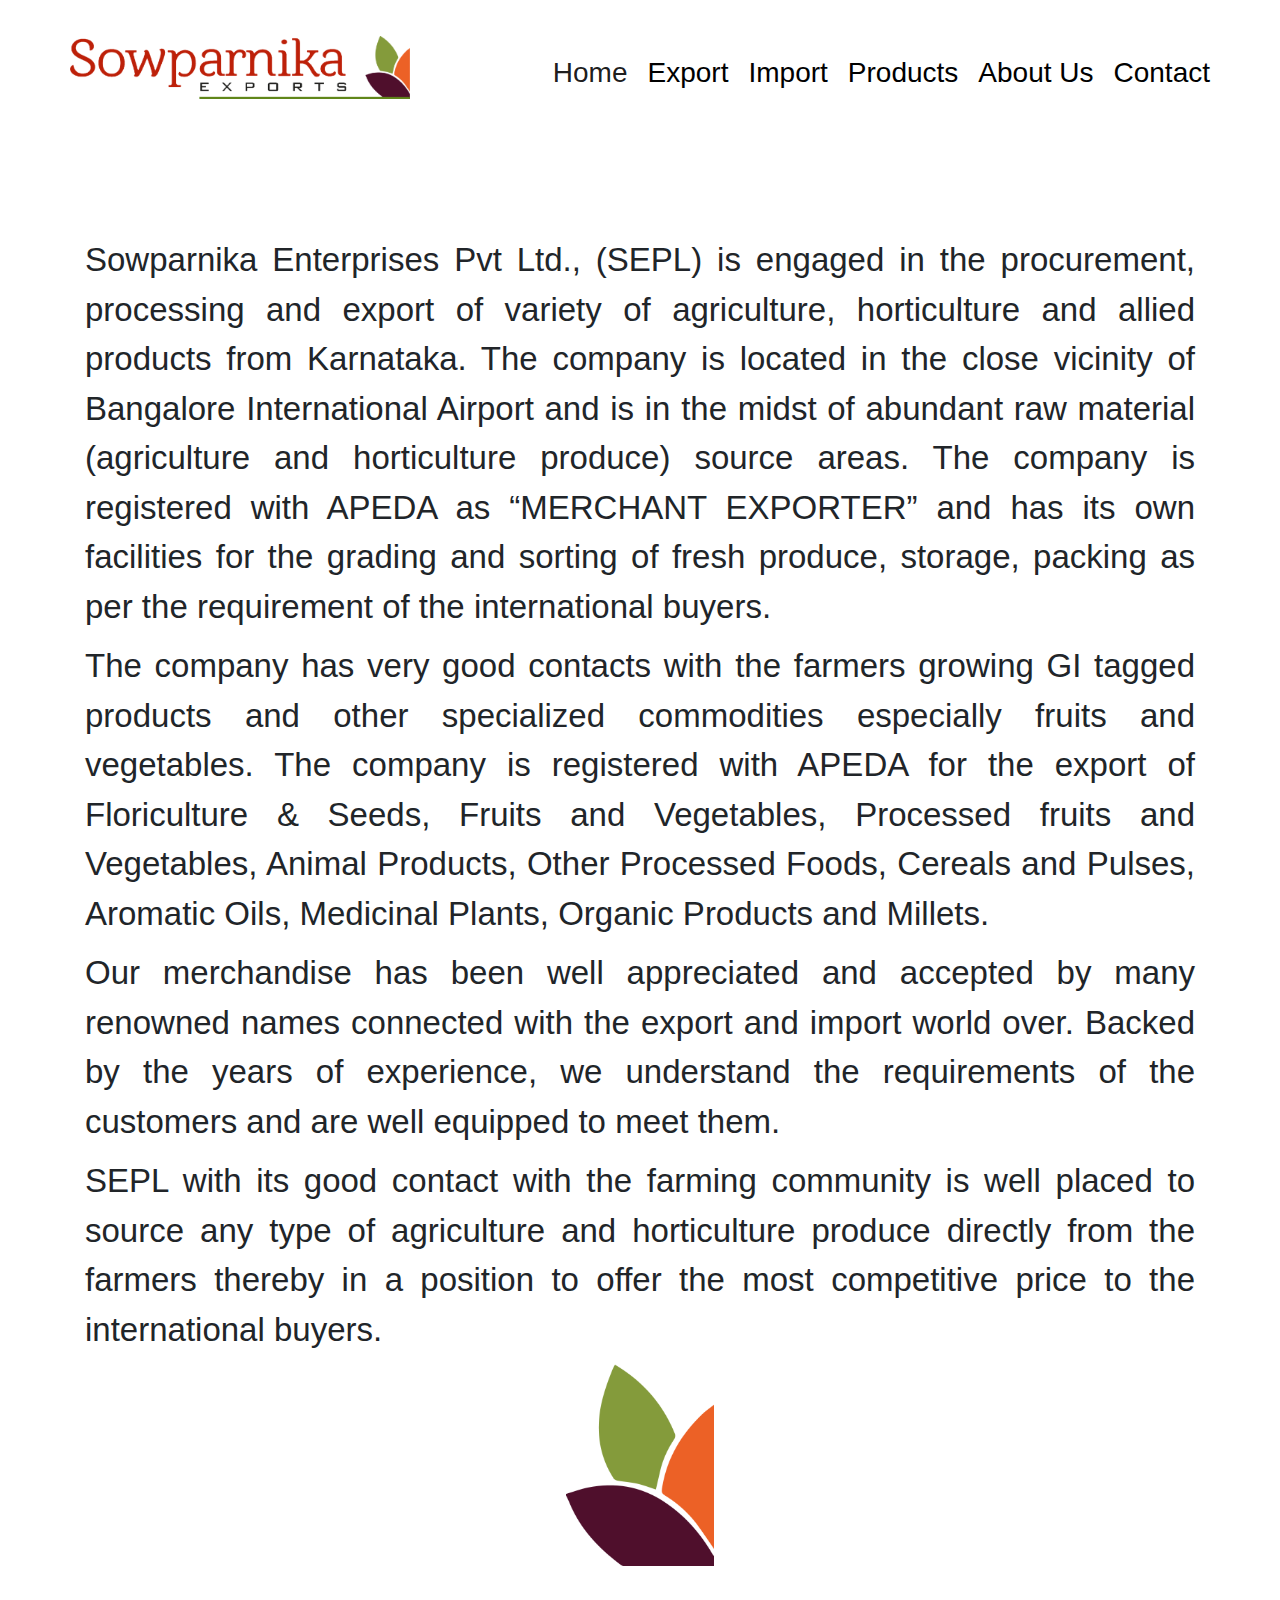
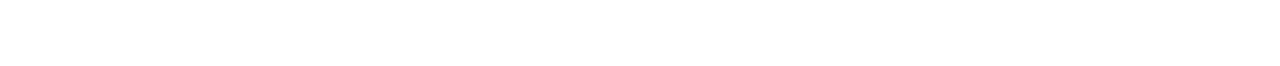
==== about.html @ 242cf616 "mv" ====
<!doctype html>
<html lang="en">

<head>
    <title>Sowparnika Exports & Imports</title>
    <!-- Required meta tags -->
    <meta http-equiv="Last-Modified" content="Thu, 13 Jun 2019 00:10 GMT">
    <meta charset="utf-8">
    <meta name="viewport" content="width=device-width, initial-scale=1, shrink-to-fit=no">

    <!-- Bootstrap CSS -->
    <link rel="stylesheet" href="https://stackpath.bootstrapcdn.com/bootstrap/4.3.1/css/bootstrap.min.css"
        integrity="sha384-ggOyR0iXCbMQv3Xipma34MD+dH/1fQ784/j6cY/iJTQUOhcWr7x9JvoRxT2MZw1T" crossorigin="anonymous">
    <link rel="stylesheet" href="https://cdnjs.cloudflare.com/ajax/libs/font-awesome/5.8.2/css/all.min.css">
    <link rel="stylesheet" href="css/style.css">
    <link rel="stylesheet" href="css/responsive.css">
    <link rel="stylesheet" href="css/about.css">
</head>

<body>
    <!-- Landing Page Start -->
    <!-- Navigation Bar Start -->
    <nav class="navbar navbar-expand-md navbar-light bg-light  ">
        <a class="navbar-brand" href="index.html"><img src="img/mainlogo.png" alt=""></a>
        <button class="navbar-toggler d-lg-none ml-auto" type="button" data-toggle="collapse"
            data-target="#collapsibleNavId" aria-controls="collapsibleNavId" aria-expanded="false"
            aria-label="Toggle navigation">
            <span class="navbar-toggler-icon"></span>
        </button>
        <div class="collapse navbar-collapse" id="collapsibleNavId">
            <div class="container navigation">
                <ul class="navbar-nav ml-auto">
                    <li class="nav-item active">
                        <a class="nav-link" href="index.html">Home<span class="sr-only">(current)</span></a>
                    </li>
                    <li class="nav-item">
                        <a class="nav-link" href="index.html#export">Export</a>
                    </li>
                    <li class="nav-item">
                        <a class="nav-link" href="index.html#import">Import</a>
                    </li>
                    <li class="nav-item">
                        <a class="nav-link" href="products.html">Products</a>
                    </li>
                    <li class="nav-item">
                        <a class="nav-link" href="about.html">About Us</a>
                    </li>
                    <li class="nav-item">
                        <a class="nav-link" href="contact.html">Contact</a>
                    </li>
                </ul>
            </div>
        </div>
    </nav>
    <main>
        <div class="container">
            <p class="lead">Sowparnika Enterprises Pvt Ltd., (SEPL) is engaged in the procurement, processing and export
                of variety of agriculture, horticulture and allied products from Karnataka. The company is located in
                the close vicinity of Bangalore International Airport and is in the midst of abundant raw material
                (agriculture and horticulture produce) source areas. The company is registered with APEDA as “MERCHANT
                EXPORTER” and has its own facilities for the grading and sorting of fresh produce, storage, packing as
                per the requirement of the international buyers.</p>
                <p class="lead">The company has very good contacts with the farmers growing GI tagged products and other
                    specialized commodities especially fruits and vegetables. The company is registered with APEDA for
                    the export of Floriculture & Seeds, Fruits and Vegetables, Processed fruits and Vegetables, Animal
                    Products, Other Processed Foods, Cereals and Pulses, Aromatic Oils, Medicinal Plants, Organic
                    Products and Millets.</p>
            <p class="lead">Our merchandise has been well appreciated and accepted by many renowned names connected with
                the export and import world over. Backed by the years of experience, we understand the requirements of
                the customers and are well equipped to meet them.</p>
            <p class="lead">SEPL with its good contact with the farming community is well placed to source any type of
                agriculture and horticulture produce directly from the farmers thereby in a position to offer the most
                competitive price to the international buyers.</p>
        </div>
        <img class="text-center" src="img/logoonly@2x.png" alt="">
        <!-- Footer Start -->
        <!-- <section id="contact" class="section_footer text-center">
            <h2 class="heading-h2">Contact Info</h2>
            <p class="address">#3378 Souparnika Impex, Bangalore</p>
            <p class="email" type="email">info@souparnikaimpex.in</p>
            <p class="banking">Our Banking Partner</p>
            <img class="bank-logo" src="img/idbilolo.png" alt="">
            <p class="follow">FOLLOW</p>
            <img class="follow-icons" src="img/smlinks.png" alt="">
            <p class="copy">Copyright &copy; 2019 Souparnika IMPEX Pvt Ltd. - All Rights Reserved. <br>
                Website Designed And Developed by iDev Research labs</p>
        </section> -->

        <!-- Footer End -->
    </main>
    <!-- Navigation Bar End -->
    <!-- Optional JavaScript -->
    <!-- jQuery first, then Popper.js, then Bootstrap JS -->
    <script src="https://code.jquery.com/jquery-3.3.1.slim.min.js"
        integrity="sha384-q8i/X+965DzO0rT7abK41JStQIAqVgRVzpbzo5smXKp4YfRvH+8abtTE1Pi6jizo" crossorigin="anonymous">
    </script>
    <script src="https://cdnjs.cloudflare.com/ajax/libs/popper.js/1.14.7/umd/popper.min.js"
        integrity="sha384-UO2eT0CpHqdSJQ6hJty5KVphtPhzWj9WO1clHTMGa3JDZwrnQq4sF86dIHNDz0W1" crossorigin="anonymous">
    </script>
    <script src="https://stackpath.bootstrapcdn.com/bootstrap/4.3.1/js/bootstrap.min.js"
        integrity="sha384-JjSmVgyd0p3pXB1rRibZUAYoIIy6OrQ6VrjIEaFf/nJGzIxFDsf4x0xIM+B07jRM" crossorigin="anonymous">
    </script>
</body>

</html>
---- css/style.css ----
@font-face {
    font-family: 'humans';
    src: url("../font/tt0290m.ttf");
}
@import url('https://fonts.googleapis.com/css?family=Roboto:400,500,700&display=swap');
*{
    scroll-behavior: smooth;
}
html, body{
    font-size: 62.5%;
    scroll-behavior: smooth;
}
.row{
    margin-left: 0!important;
    margin-right: 0!important;
}
.col-{
    padding: 0!important;
}
.clear:before,
.clear:after {
    content: "\0020";
    display: block;
    height: 0;
    overflow: hidden;
}



/* Navigation Bar */
.navbar {
    padding: 0;
    height: 15vh;
    background: #fff!important;
}
.navbar-fixed-top {
    top: -70px;
    position: relative;
}
.navbar .navbar-brand{
    padding: 0;
    margin-left: 13.7rem;
}

.navbar .navigation{
    display: inherit!important;
    font-size: 2.8rem;
    height: 100%;
    
}
.navbar-toggler {
    font-size: 3rem;
}

.navbar-expand-md .navbar-nav {
    align-self: flex-start;
}

.navbar .navigation li:not(:last-child) {
    margin-right: 5rem;
}
.navbar-expand-md .navbar-nav .nav-item {
   color: black !important;
   display: initial;
    padding-top: 5rem;
    padding-bottom: 1rem;
   font-weight: 600;
   height: initial;
}
.navbar-expand-md .navbar-nav .nav-item:hover {
   background-color: #E46F3F;
}
.navbar-expand-md .navbar-nav .nav-item:hover .nav-link {
   background-color: #fff;
}
.navbar-expand-md .navbar-nav .nav-link {
   color: black;
}

/* Landing Page */

.section_landing {
    width: 100%;
    height: 85vh;
    background-image: url(../img/slide1.png);
}

/* strips */

.strips {
    width: 100%;
    height: 4.6rem;
    margin: -4.6rem 0 0;
    cursor: pointer;
}
.strips .traders p:hover {
    position: absolute;
    top: 50%;
    left: 50%;
    transform: translate(-50%, -50%) scale(1.3);
}
 .strips .dist p:hover {
    position: absolute;
    top: 50%;
    left: 50%;
    transform: translate(-50%, -50%) scale(1.3);
}

.strips .import p:hover {
    position: absolute;
    top: 50%;
    left: 50%;
    transform: translate(-50%, -50%) scale(1.3);
}
.strips .export p:hover {
    position: absolute;
    top: 50%;
    left: 50%;
    transform: translate(-50%, -50%) scale(1.3);
}
.strips_content {
    width: 25%;
    height: 100%;
    display: inline-block;
    background-color: #D01830;
    padding: 0;
    margin: 0;
    float: left;
    text-transform: uppercase;
    color: #fff;
    font-size: 1.9rem;
    font-family: 'Roboto', sans-serif;
    font-weight: 700;
    line-height: 2.5rem;
    letter-spacing: .6rem;
    position: relative;
}
.strips .strips_content p {
    position: absolute;
    top: 50%;
    left: 50%;
    transform: translate(-50%, -50%);
    transition: transform .2s;
}
.strips .color-1 {
    background-color: #EC6126;
}
.strips .color-2 {
    background-color: #849B3B;
}
.strips .color-3 {
    background-color: #4F0F2C;
}
/* about us */

.section_about, .section_exports, .section_primary-exports, .section_country-export, .section_imports {
    width: 152.6rem;
    height: auto;
    padding: 10rem 0 0;
    margin: 0 auto;
}
.section_about .text, .section_exports .text, .section_imports .text {
    font-size: 4rem;
    text-align: justify;
}
.section_about .text, .section_exports .text:last-child {
    margin-top: 4rem;
}

/* Export */
.section_exports .heading-h2, .section_primary-exports .heading-h2, .section_country-export .heading-h2, .section_imports .heading-h2{
    font-size: 7.2rem;
    font-family: humans;
    font-weight: 700;
}
.section_exports .margin-exports, .margin-imports {
    margin-top: 7.2rem;
}
/* Primary Exports */

.section_primary-exports .margin, .section_country-export .margin {  
    margin: 0 auto;
    margin-top: 13.6rem;
    padding: 0;
}
.section_primary-exports .margin .row {  
    margin-left: 0;
    margin-right: 0;
}
.section_primary-exports .content {
    padding: 0;
}
.section_primary-exports .content p {

    font-size: 4rem;
    padding-right: 0;
    padding-left: 10%;
    text-align: justify;
    position: relative;
    top: 50%;
    transform: translateY(-50%);
}
.section_primary-exports .content .pad {
    padding-left: 0;
    padding-right: 10%;
}

.section_primary-exports .row .img {
    width: 25%;
    display: inline-block;
    float: left;
    padding: 3px;
}
.section_primary-exports .row .img img{
    width: 100%;
}
.section_primary-exports .order-lg-1 .img {
    float: right; 
}
/* Country Export */
.section_country-export .margin .row{
    justify-content: space-between;
}

.section_country-export .flag {
    width: 34.3rem;
    height: 27rem;
    display: inline-block;
    position: relative;
}
/* .section_country-export .flag:not(:last-child) {
    margin-right: 3.5rem;
} */
.section_country-export .flag .flag-heading {
    width           : 34.3rem;
    height          : 6.3rem;
    background-color: #613123;
    display         : inline-block;
    position        : absolute;
    top             : 0;
}
.section_country-export .flag .flag-image {
    width: 34.3rem;
    height: 18.7rem;
    background-color: #D1D1D1;
    display: inline-block;
    position: absolute;
    bottom: 0;
}
/* Testimonial */
.section_testimonial {
    width: 100%;
    height: 55.5rem;
    background-color: #FF6337;
    margin: 10rem 0 0;
    position: relative;

}
.section_testimonial .container-custom {
    width: 152.6rem;
    height: 37.6rem;
    position: absolute;
    top: 50%;
    left: 50%;
    transform: translate(-50%, -50%);
}
.section_testimonial .container-custom .row {
    justify-content: center;
}
.section_testimonial .contents {
    width: 24.5rem;
    height: 37.6rem;
    position: initial;
}
.section_testimonial .container-custom .row .contents .image {
    width: 18rem;
    height: 18rem;
    border-radius: 50%;
    background-color: #707070; 
    margin: 0 auto;
}

.section_testimonial .container-custom .row .contents .text .heading{
    font-size: 3.4rem;
    font-weight: 900;
    color: #fff;
}
.section_testimonial .container-custom .row .contents .text .location{
    font-size: 1.5rem;
    font-weight: 400;
    color: #fff;
}
.section_testimonial .container-custom .row .contents .text .test{
    font-size: 1.7rem;
    font-weight: 400;
    color: #fff;
}
/* Footer */
.section_footer{
    width: 100%;
    height: 85rem;
    position: relative;
    background-color: #E1DEDE;
}
.section_footer .heading-h2{
    font-size: 7rem;
    font-weight: 300;
    padding: 0;
    margin: 0;
    padding-top: 3.5rem;
    text-transform: uppercase;
}
.section_footer .address{
    font-size: 2.8rem;
    font-weight: 300;
    padding: 0;
    margin: 0;
    padding-top: 1rem;
}
.section_footer .email{
    font-size: 2.8rem;
    font-weight: 300;
    padding: 0;
    margin: 0;
    padding-top: 1rem;
    color: #FF6337;
}
.section_footer .banking{
    font-size: 4.5rem;
    font-weight: 300;
    padding: 0;
    margin: 0;
    padding-top: 6.4rem;
}
.section_footer .bank-logo{
    width: 35rem;
    height: 6rem;
}
.section_footer .follow{
    padding: 0;
    margin: 0;
    padding-top: 13.5rem;
    font-size: 4.5rem;
    font-weight: 300;
}
.section_footer .follow-icons{
    padding: 0;
    margin: 0;
    padding-top: 1rem;
}
.section_footer .copy{
    padding: 0;
    margin: 0;
    position: absolute;
    bottom: 0;
    left:50%;
    transform: translate(-50%, 0);
    font-size: 1.9rem;
}

/* Button Scroll */
.btnscroll {
    position: absolute;
    bottom: 2%;
    right: 2%;
    position: fixed;
    font-size: 1.4rem;
    font-weight: 500;
    border-radius: 6%;
    height: 6rem;
    width: 6rem;
    z-index: 1000;
    display: none;
}
---- css/responsive.css ----
@media (max-width: 1370px) {
    .navbar{
        height: 15vh;
    }
    .navbar .navbar-brand {
        width: 34rem;
        margin-left: 7rem;
    }
    .navbar .container {
        padding-right: 7rem;
    }

    .navbar .navbar-brand img {
        width: 100%;
    }
    .navbar .navigation li:not(:last-child) {
        margin-right: 2rem;
    }
    .navbar-expand-md .navbar-nav .nav-link {
        padding: 0;
        font-weight: 400;
    }
    .navbar-expand-md .navbar-nav .nav-item {
        padding-top: 1.7rem;
        padding-bottom: 0.6rem;
    }

    .section_landing {
        background-size: cover;
        height: 85vh;
        ;
    }

    .section_about,
    .section_exports,
    .section_primary-exports,
    .section_country-export,
    .section_imports {
        width: 110.6rem;
        padding: 4rem 0 0;
    }
    .section_about .text,
    .section_exports .text:last-child {
        margin-top: 2rem;
        font-size: 2.7rem;
    }
    .section_exports .heading-h2,
    .section_primary-exports .heading-h2,
    .section_country-export .heading-h2,
    .section_imports .heading-h2 {
        font-size: 5.2rem;
    }
    .section_exports .margin-exports,
    .margin-imports {
        margin-top: 2rem;
    }
    .section_exports .margin-exports,
    .margin-imports {
        margin-top: 2.7rem;

    }
    .section_about .text,
    .section_exports .text,
    .section_imports .text {
        font-size: 2.7rem;
        text-align: justify;
    }
    .section_primary-exports .row .img {
        width: 25%;
    }
    .section_primary-exports .content p {
        font-size: 2.7rem;
    }
    .section_primary-exports .margin,
    .section_country-export .margin {
        margin-top: 5rem;
    }

    .section_country-export .flag {
        width: 25rem;
        height: 20rem;
    }
    .section_country-export .flag .flag-heading {
        width: 100%;
        height: 3.5rem;
    }
    .section_country-export .flag .flag-image {
        width: 100%;
        height: 15rem;
    }
    .section_testimonial {
        height: 35rem;      
    }
    .section_testimonial .container-custom{
        width: 80%;
        height: auto;
    }
    .section_testimonial .contents {
        width: 20rem;
        height: 24rem;
        position: initial;
    }
    .section_testimonial .container-custom .row .contents .image {
        width: 10rem;
        height: 10rem;
    }
    .section_testimonial .container-custom .row .contents .text .heading {
        font-size: 3rem;
        margin-bottom: 0;
    }
    .section_testimonial .container-custom .row .contents .text .test {
        font-size: 1.4rem;
    }
    .section_footer{
        height: 60rem;
    }
    .section_footer .heading-h2 {
        font-size: 5rem;
        padding-top: 2rem;
    }
    .section_footer .address, .section_footer .email {
        font-size: 2rem;
        padding-top: 0.5rem;
    }
    .section_footer .banking {
        font-size: 3.5rem;
        padding-top: 2.5rem;
    }
    .section_footer .bank-logo {
        width: 24rem;
        height: auto;
        padding-top: 2rem;
    }
    .section_footer .follow {
        padding-top: 5.5rem;
        font-size: 3.5rem;
    }
    .section_footer .follow-icons {
        width: 28rem;
    }
}

 @media (max-width:768px){
    /* body{
        display: none;
        visibility: hidden;
    } */

    .navbar {
        height: inherit;
        background-color: #f8f9fa !important;
    }
    .navbar .navbar-brand {
        margin: 0;
        margin-left: 1rem;
        width: 23rem;
        outline: none;
    }
    .navbar .navigation {
        padding: 0;
    }
    .navbar .navigation li:last-child {
        margin-right: 2rem;
    }
    .navbar .navbar-nav li {
        margin-left: auto!important;
    }
    .section_landing {
        height: 17.6rem;
    }
    .strips_content {
        width: 50%;
        height: 50%;
        font-size: 1rem;
    }
    .section_about,
    .section_exports,
    .section_primary-exports,
    .section_country-export,
    .section_imports {
        width: 100%;
        padding: 3rem 0 0;
    }

    .section_about .text,
    .section_exports .text,
    .section_imports .text {
        font-size: 2rem;
        text-align: justify;
        padding: 0px 3rem;
    }
    .section_exports, .section_imports{
        display: none;
    }

    .section_exports .heading-h2,
    .section_primary-exports .heading-h2,
    .section_country-export .heading-h2,
    .section_imports .heading-h2 {
        font-size: 3rem;
    }
    .section_primary-exports .margin,
    .section_country-export .margin {
        margin-top: 2rem;
        padding: 0 3rem;
    }
    .section_primary-exports .content {
    }
    .section_primary-exports .row .img {
        width: 25%;
      
    }
    .section_primary-exports .content p {
        font-size: 2rem;
        text-align: justify;
        padding: 0;
    }
    .section_primary-exports .content .pad {
        padding: 0;
    }

    .section_country-export .flag {
        width: 16rem;
        height: 14rem;
            margin-bottom: 3rem;
    }
    .section_country-export .flag .flag-heading {
        width: 100%;
        height: 2.5rem;
    }
    .section_country-export .flag .flag-image {
        width: 100%;
        height: 10rem;
    }
    .section_testimonial {
        height: 71rem;
    }
    .section_testimonial .container-custom {
        height: 100%;
    }
    .section_testimonial .container-custom .row {
    
        height: 100%;
    }
    .section_testimonial .contents {
        margin: 0 auto;
        height: 16rem;
        margin-top: 2rem;
    }
    .section_testimonial .contents:last-child {
        margin-bottom: 2rem;
    }
    .section_testimonial .container-custom .row .contents .image {
        width: 7rem;
        height: 7rem;
    }
    .section_testimonial .container-custom .row .contents .text .heading {
        font-size: 2rem;
        margin-bottom: 0;
    }
    .section_testimonial .container-custom .row .contents .text .location {
        font-size: 1.3rem;
    }
    .section_testimonial .container-custom .row .contents .text .test {
        font-size: 1.1rem;
    }
      .section_footer{
          height: 34rem;
      }
    .section_footer .heading-h2 {
        font-size: 3.5rem;
        padding-top: 1.5rem;
    }
    .section_footer .address,
    .section_footer .email {
        font-size: 1.5rem;
    }
    .section_footer .banking {
        font-size: 2.5rem;
        padding-top: 0.5rem;
    }
    .section_footer .bank-logo {
        width: 20rem;
        padding-top: 1rem;
    }
    .section_footer .follow {
        padding-top: 0.5rem;
        font-size: 2.5rem;
    }
    .section_footer .follow-icons {
        width: 15rem;
    }
    .section_footer .copy {
        font-size: 1rem;
        width: 100%;
    }
} 

@media (max-width:380px) {
    .section_primary-exports .row .img {
        width: 25%
    }
    .section_primary-exports .content {
        margin-bottom: 2rem;
    }
    .section_country-export .flag {
        width: 15rem;
    }
}
@media (max-width:360px) {
    .section_primary-exports .row .img {
        width: 25%;
    }
    .section_primary-exports .content {
        margin-bottom: 2rem;
    }
    .section_country-export .flag {
        width: 12rem;
        height: 12rem;
    }
    .section_country-export .flag .flag-image {
        height: 8rem;
    }
    .section_testimonial {
        margin: 2rem 0 0;
    }
    .section_testimonial .contents {
        margin-top: 4.5rem;
    }
}
@media (max-width:450px) {
    .section_primary-exports .row .img {
        width: 25%;
    }
    .section_testimonial {
        margin: 4rem 0 0;
    }
}
---- css/about.css ----
main {
    text-align: center;
}
main .container {
    margin-top: 10rem;
}
.lead {
    font-size: 3.3rem;
    text-align: justify;
}
main img {
    margin: 0 0 10rem ;
}
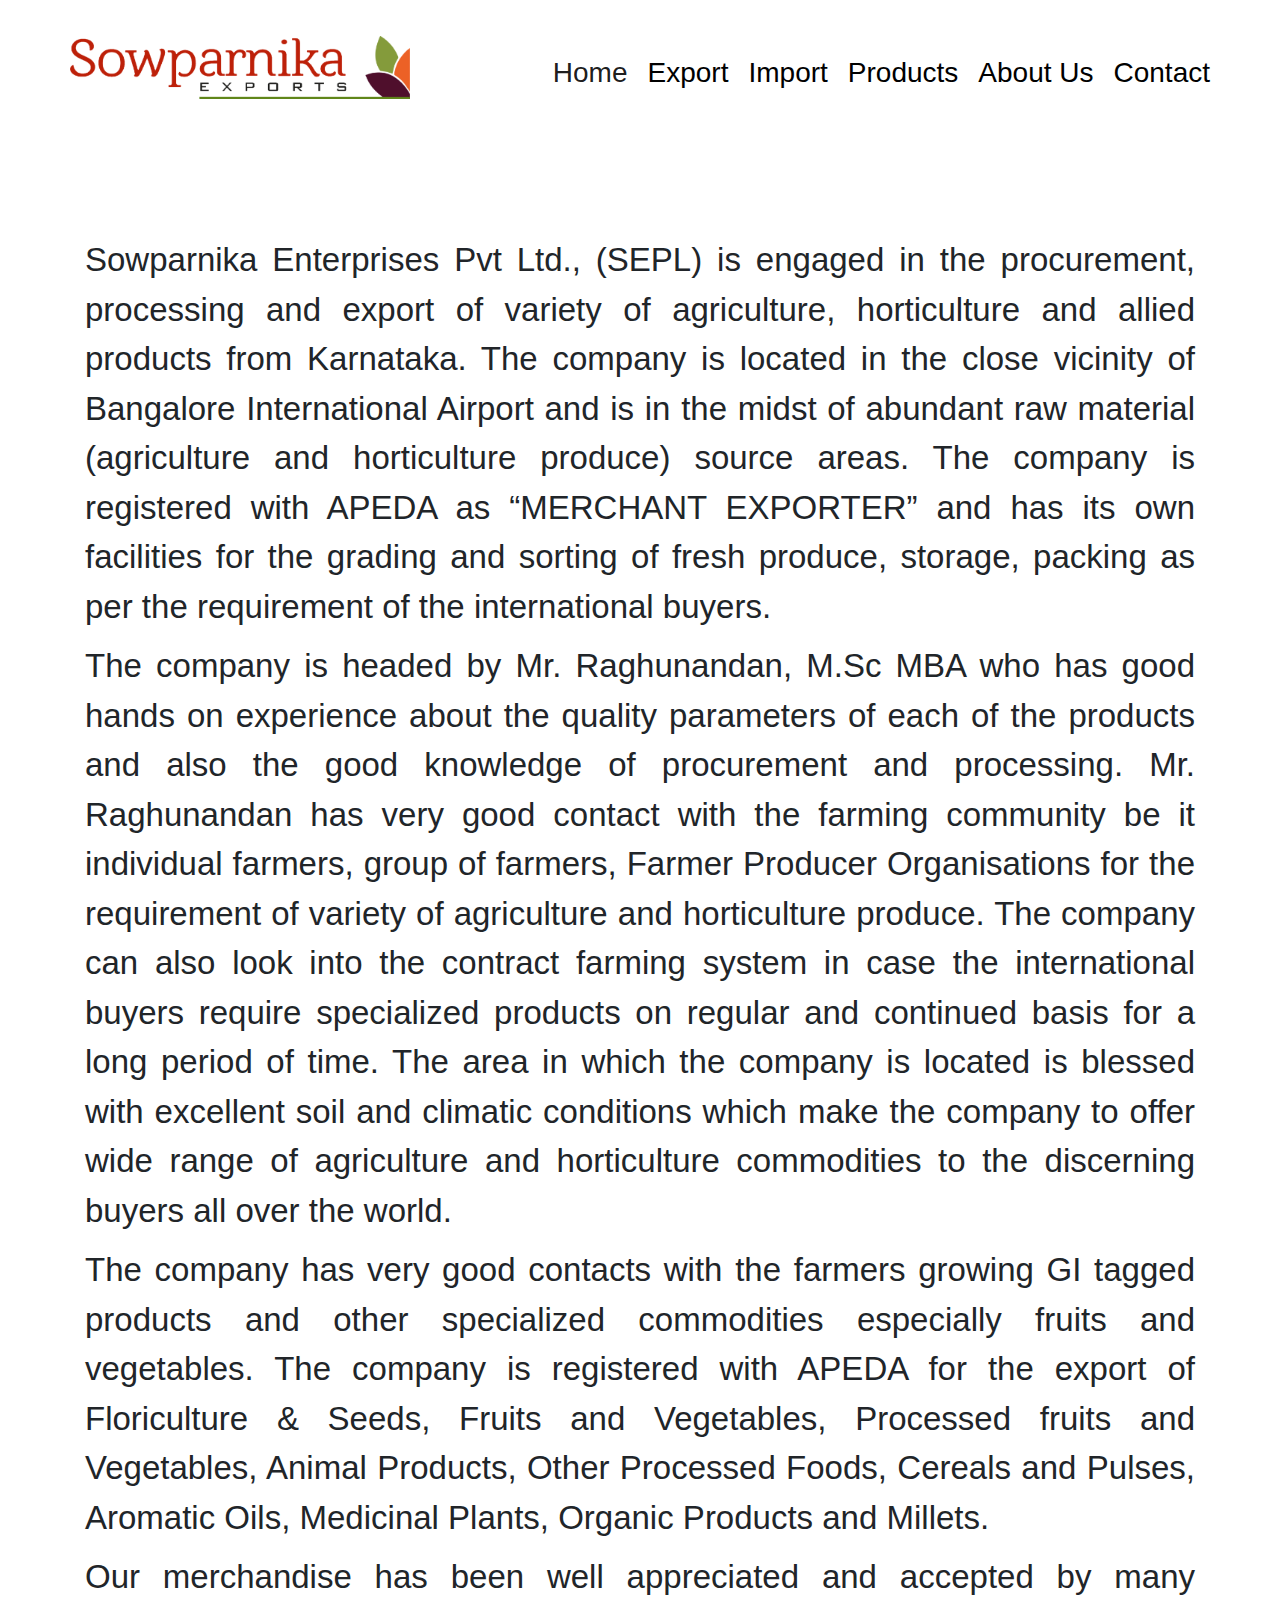
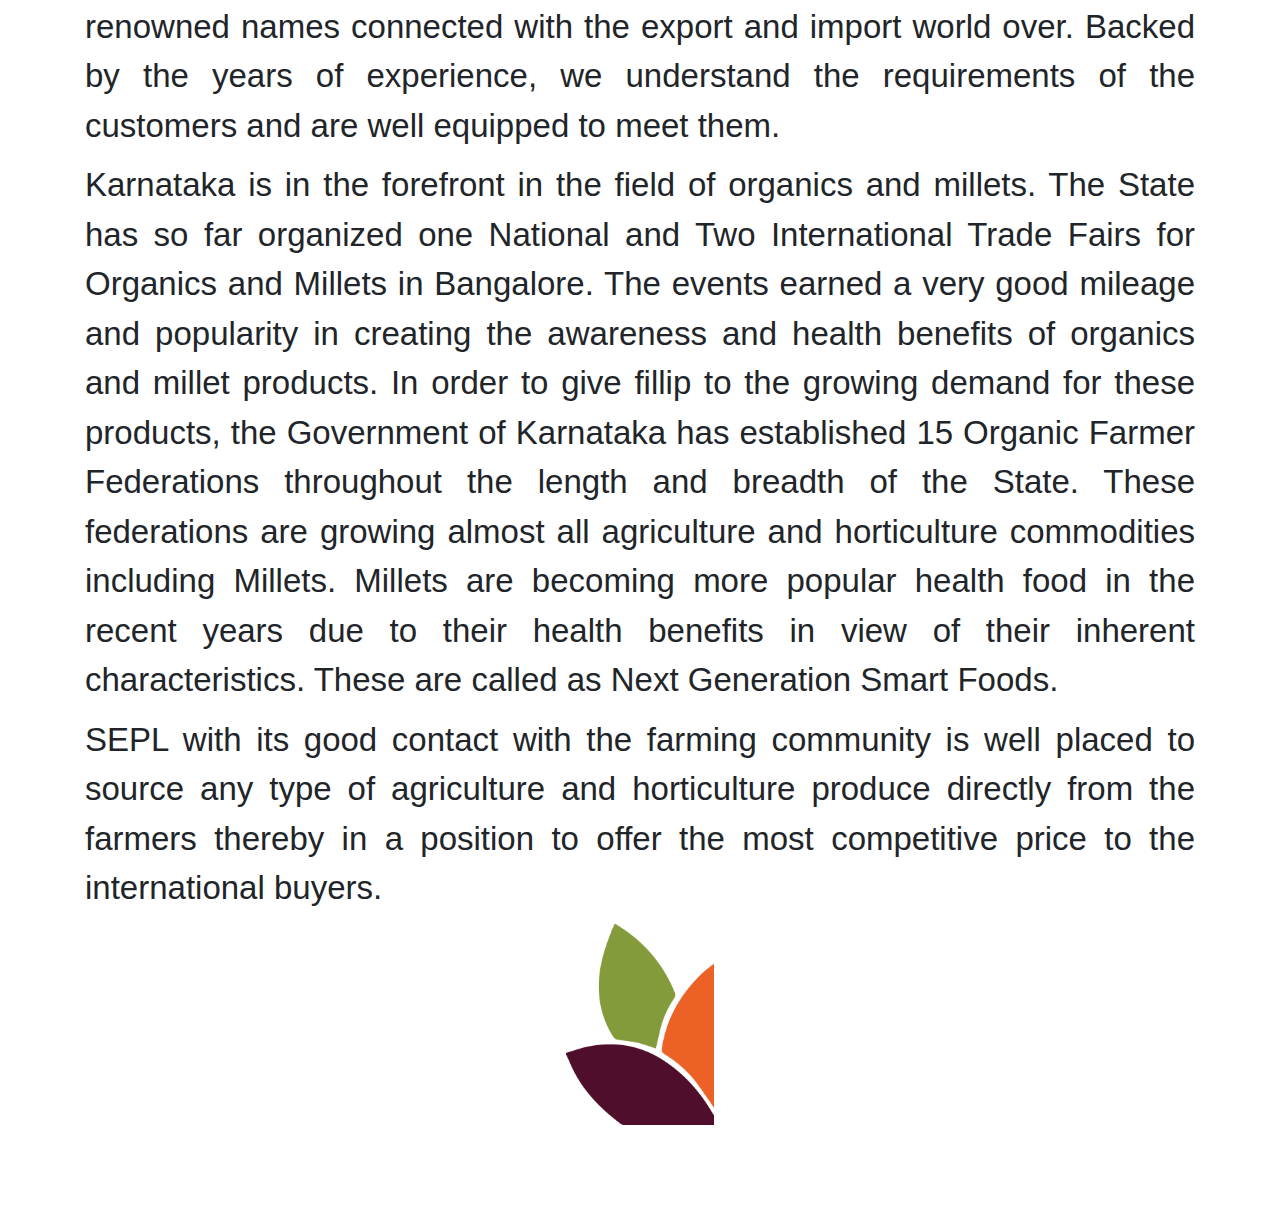
==== commit 28fe6cf3: "gj" ====
--- a/about.html
+++ b/about.html
@@ -60,6 +60,15 @@
                 (agriculture and horticulture produce) source areas. The company is registered with APEDA as “MERCHANT
                 EXPORTER” and has its own facilities for the grading and sorting of fresh produce, storage, packing as
                 per the requirement of the international buyers.</p>
+                <p class="lead">The company is headed by Mr. Raghunandan, M.Sc MBA who has good hands on experience
+                    about the quality parameters of each of the products and also the good knowledge of procurement and
+                    processing. Mr. Raghunandan has very good contact with the farming community be it individual
+                    farmers, group of farmers, Farmer Producer Organisations for the requirement of variety of
+                    agriculture and horticulture produce. The company can also look into the contract farming system in
+                    case the international buyers require specialized products on regular and continued basis for a long
+                    period of time. The area in which the company is located is blessed with excellent soil and climatic
+                    conditions which make the company to offer wide range of agriculture and horticulture commodities to
+                    the discerning buyers all over the world. </p>
                 <p class="lead">The company has very good contacts with the farmers growing GI tagged products and other
                     specialized commodities especially fruits and vegetables. The company is registered with APEDA for
                     the export of Floriculture & Seeds, Fruits and Vegetables, Processed fruits and Vegetables, Animal
@@ -68,6 +77,15 @@
             <p class="lead">Our merchandise has been well appreciated and accepted by many renowned names connected with
                 the export and import world over. Backed by the years of experience, we understand the requirements of
                 the customers and are well equipped to meet them.</p>
+                <p class="lead">Karnataka is in the forefront in the field of organics and millets. The State has so far
+                    organized one National and Two International Trade Fairs for Organics and Millets in Bangalore. The
+                    events earned a very good mileage and popularity in creating the awareness and health benefits of
+                    organics and millet products. In order to give fillip to the growing demand for these products, the
+                    Government of Karnataka has established 15 Organic Farmer Federations throughout the length and
+                    breadth of the State. These federations are growing almost all agriculture and horticulture
+                    commodities including Millets. Millets are becoming more popular health food in the recent years due
+                    to their health benefits in view of their inherent characteristics. These are called as Next
+                    Generation Smart Foods. </p>
             <p class="lead">SEPL with its good contact with the farming community is well placed to source any type of
                 agriculture and horticulture produce directly from the farmers thereby in a position to offer the most
                 competitive price to the international buyers.</p>
--- a/css/style.css
+++ b/css/style.css
@@ -298,7 +298,7 @@
 /* Footer */
 .section_footer{
     width: 100%;
-    height: 85rem;
+    height: 70rem;
     position: relative;
     background-color: #E1DEDE;
 }
@@ -311,14 +311,14 @@
     text-transform: uppercase;
 }
 .section_footer .address{
-    font-size: 2.8rem;
+    font-size: 2rem;
     font-weight: 300;
     padding: 0;
     margin: 0;
     padding-top: 1rem;
 }
 .section_footer .email{
-    font-size: 2.8rem;
+    font-size: 2rem;
     font-weight: 300;
     padding: 0;
     margin: 0;
@@ -330,23 +330,24 @@
     font-weight: 300;
     padding: 0;
     margin: 0;
-    padding-top: 6.4rem;
+    padding-top: 1rem;
 }
 .section_footer .bank-logo{
-    width: 35rem;
-    height: 6rem;
+    width: 24rem;
+    /* height: 6rem; */
 }
 .section_footer .follow{
     padding: 0;
     margin: 0;
-    padding-top: 13.5rem;
-    font-size: 4.5rem;
+    padding-top: 3.5rem;
+    font-size: 3.5rem;
     font-weight: 300;
 }
 .section_footer .follow-icons{
     padding: 0;
     margin: 0;
     padding-top: 1rem;
+    width: 30rem;
 }
 .section_footer .copy{
     padding: 0;
--- a/css/responsive.css
+++ b/css/responsive.css
@@ -232,9 +232,9 @@
         width: 100%;
         height: 10rem;
     }
-    .section_testimonial {
+    /* .section_testimonial {
         height: 71rem;
-    }
+    } */
     .section_testimonial .container-custom {
         height: 100%;
     }
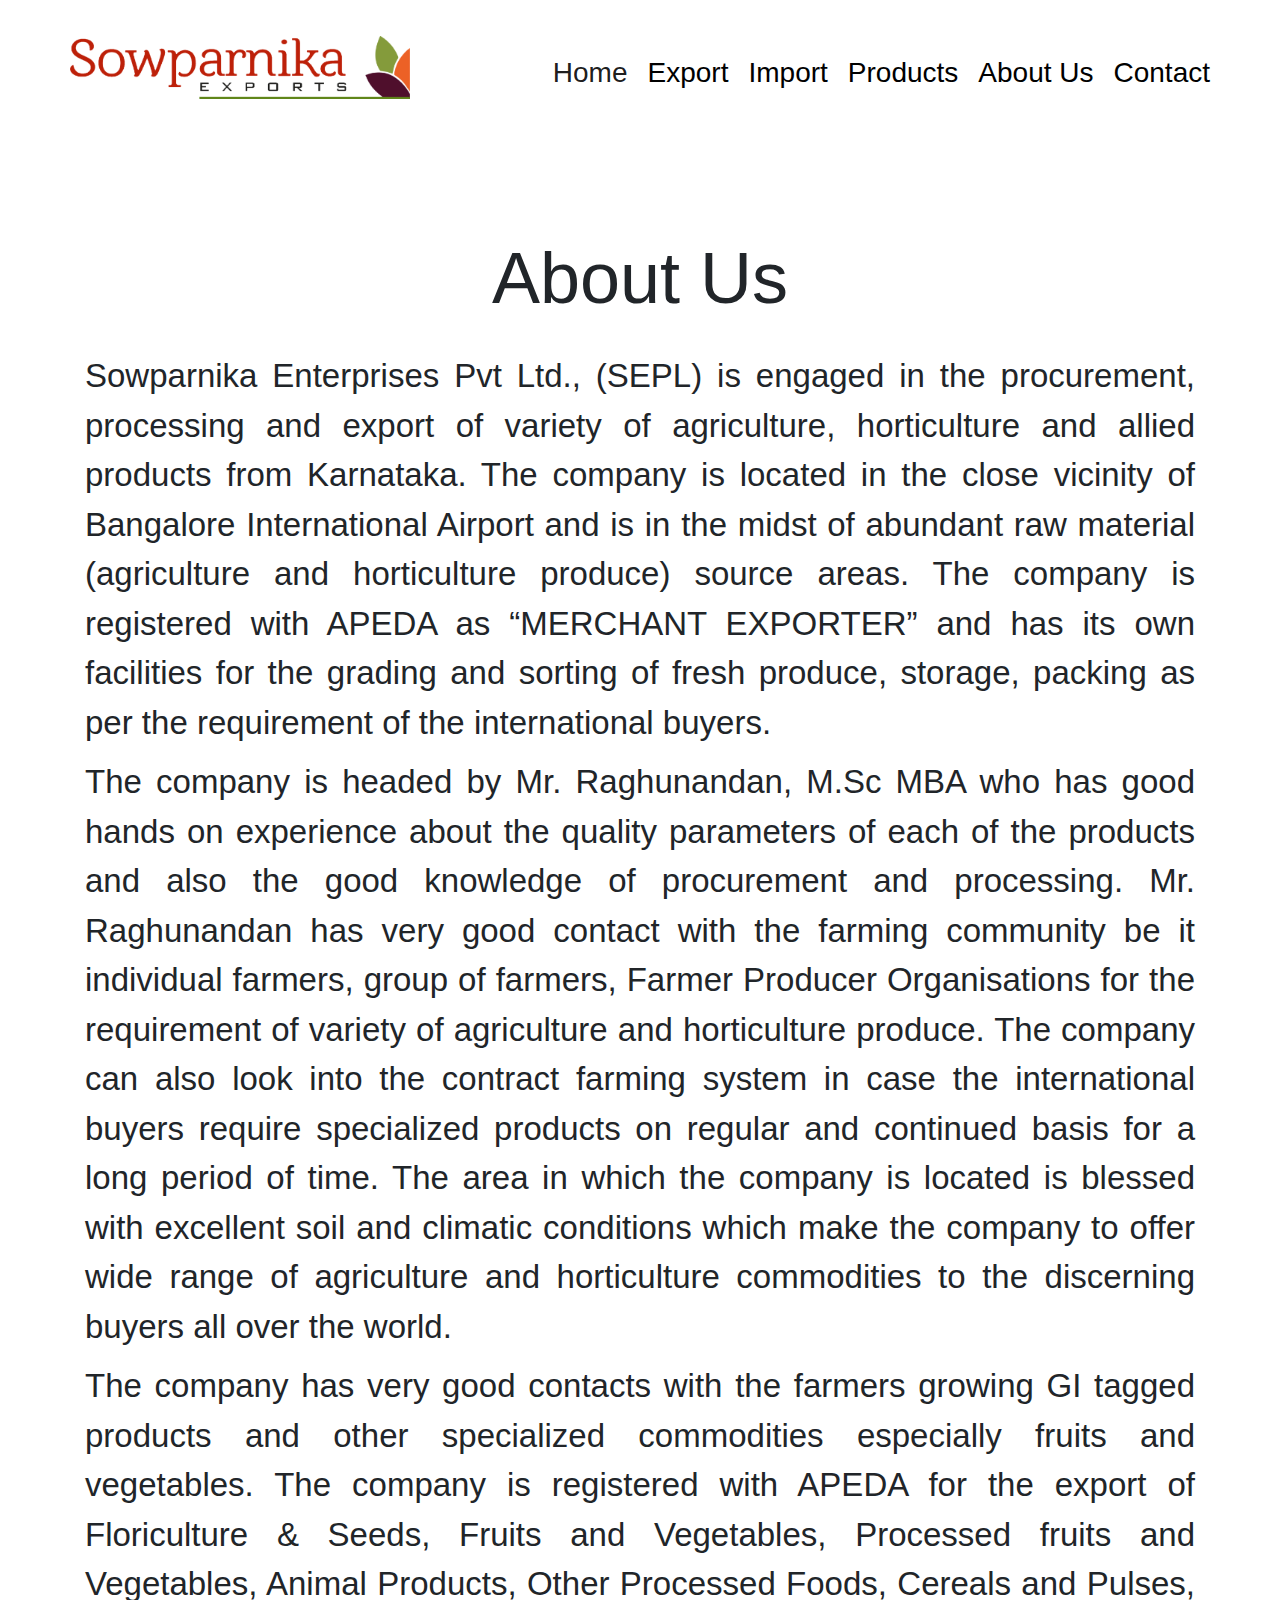
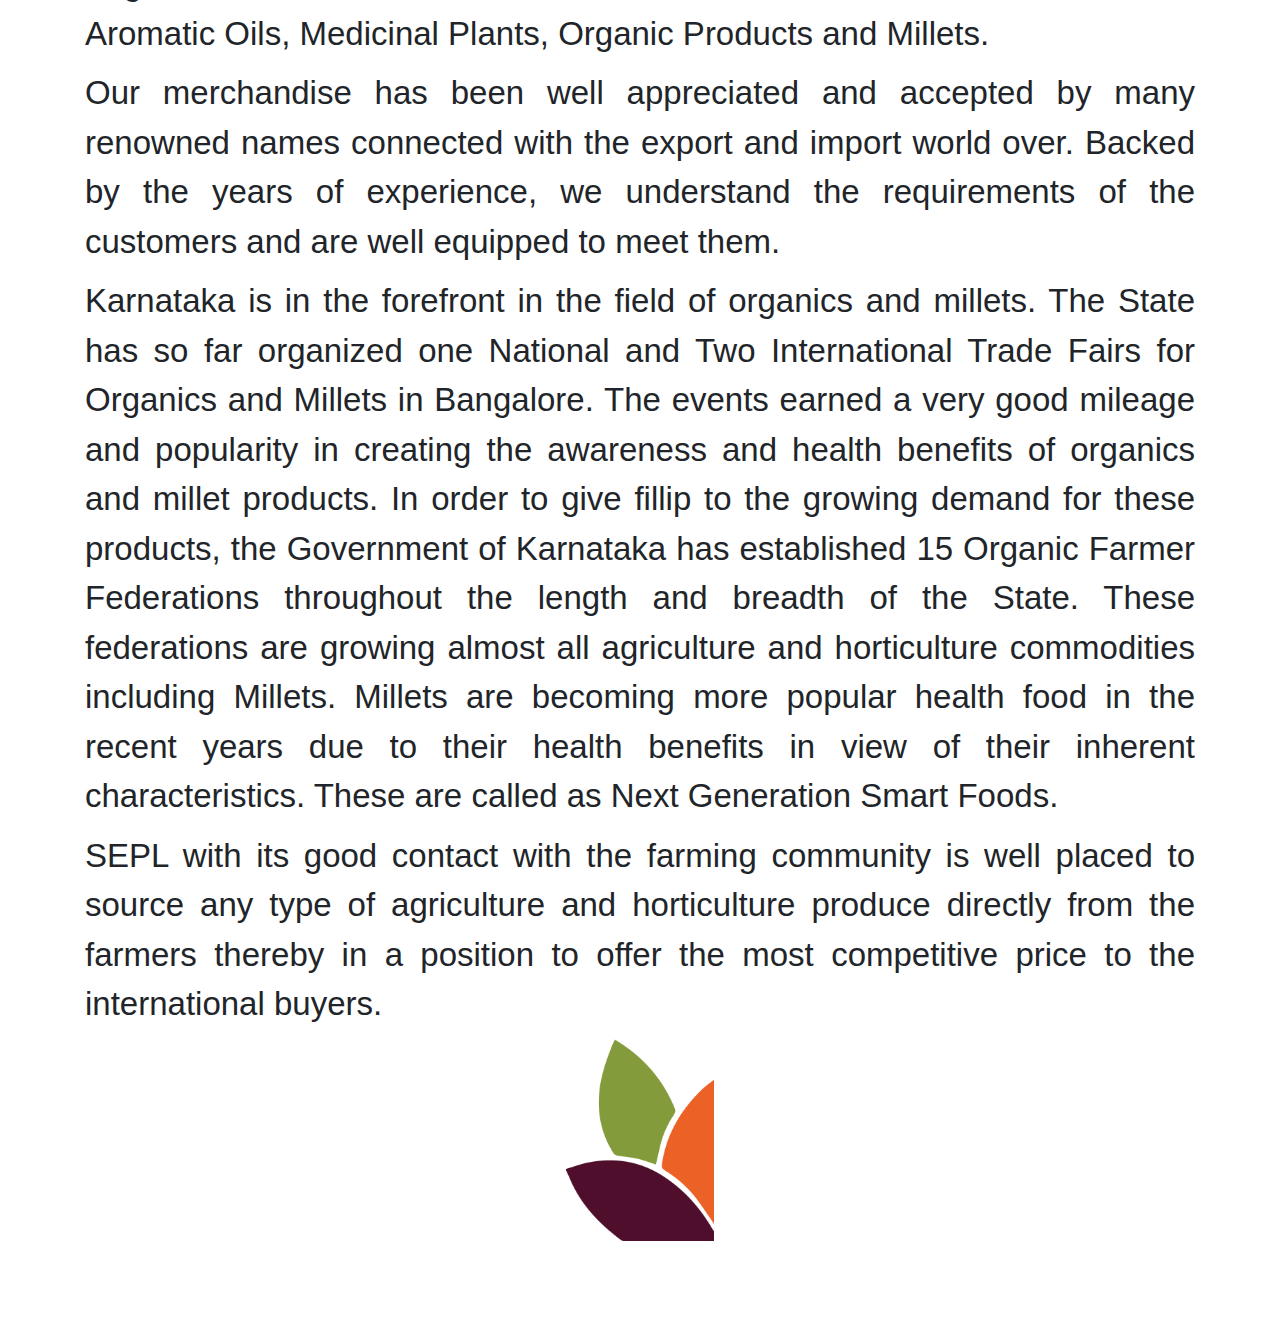
==== commit fc4e0650: "fyhf" ====
--- a/about.html
+++ b/about.html
@@ -54,6 +54,7 @@
     </nav>
     <main>
         <div class="container">
+            <h2 class="heading-h2 text-center mb-5 " style="font-size: 7.2rem">About Us </h2>
             <p class="lead">Sowparnika Enterprises Pvt Ltd., (SEPL) is engaged in the procurement, processing and export
                 of variety of agriculture, horticulture and allied products from Karnataka. The company is located in
                 the close vicinity of Bangalore International Airport and is in the midst of abundant raw material
--- a/css/style.css
+++ b/css/style.css
@@ -82,7 +82,49 @@
 .section_landing {
     width: 100%;
     height: 85vh;
-    background-image: url(../img/slide1.png);
+    /* background-image: url(../img/slide1.jpg); */
+    /* background-size: cover; */
+}
+.overlay {
+    width: 100%;
+    height: 79vh;
+    background-color: rgba(0, 0, 0, .2);
+    z-index: 1;
+    top: 0;
+    position: absolute;
+}
+.carousel-item .w-100 {
+    height: 85vh;
+}
+.carousel-indicators {
+    bottom: 5rem;
+}
+.carousel-control-next,
+.carousel-control-prev{
+    height: 5rem;
+    top: 50%;
+    transform: translateY(-50%);
+    opacity: 1;
+    color: black;
+}
+.fas {
+    font-size: 8rem;
+}
+.fa-angle-right:before,
+.fa-angle-left:before {
+    color: #fff;
+    opacity: .5;
+}
+.fa-angle-right:hover::before,
+.fa-angle-left:hover::before {
+    color: #fff;
+    opacity: 1;
+}
+.carousel-indicators li{
+    background-color: #fff;
+}
+.carousel-indicators .active {
+    color: #fff;
 }
 
 /* strips */
@@ -121,7 +163,6 @@
 .strips_content {
     width: 25%;
     height: 100%;
-    display: inline-block;
     background-color: #D01830;
     padding: 0;
     margin: 0;
@@ -160,16 +201,16 @@
     margin: 0 auto;
 }
 .section_about .text, .section_exports .text, .section_imports .text {
-    font-size: 4rem;
+    font-size: 3rem;
     text-align: justify;
 }
 .section_about .text, .section_exports .text:last-child {
-    margin-top: 4rem;
+    margin-top: 3rem;
 }
 
 /* Export */
 .section_exports .heading-h2, .section_primary-exports .heading-h2, .section_country-export .heading-h2, .section_imports .heading-h2{
-    font-size: 7.2rem;
+    font-size: 6rem;
     font-family: humans;
     font-weight: 700;
 }
@@ -192,7 +233,7 @@
 }
 .section_primary-exports .content p {
 
-    font-size: 4rem;
+    font-size: 3rem;
     padding-right: 0;
     padding-left: 10%;
     text-align: justify;
@@ -207,12 +248,18 @@
 
 .section_primary-exports .row .img {
     width: 25%;
-    display: inline-block;
     float: left;
-    padding: 3px;
+    padding: 3px;    
+    overflow: hidden;
+}
+.section_primary-exports .row .img img:hover {
+    transform: scale(1.1);
+    transition: all .2s;
 }
 .section_primary-exports .row .img img{
     width: 100%;
+    transition: all .2s;
+    overflow: hidden;
 }
 .section_primary-exports .order-lg-1 .img {
     float: right; 
@@ -234,9 +281,9 @@
 .section_country-export .flag .flag-heading {
     width           : 34.3rem;
     height          : 6.3rem;
-    background-color: #613123;
+    background-color: #c2b5b1;
     display         : inline-block;
-    position        : absolute;
+    position        : relative;
     top             : 0;
 }
 .section_country-export .flag .flag-image {
@@ -247,11 +294,27 @@
     position: absolute;
     bottom: 0;
 }
+.section_country-export .flag .flag-image img {
+    width: 100%;
+    height: 100%;
+}
+.text-flag{
+    font-size: 41px;
+    text-transform: uppercase;
+    font-weight: 500;
+}
+
+.section_imports .container {
+    padding-bottom: 4rem;
+}
+.margin-imports {
+    margin-top: 4rem;
+}
 /* Testimonial */
 .section_testimonial {
     width: 100%;
     height: 55.5rem;
-    background-color: #FF6337;
+    background-color: #849B3B;
     margin: 10rem 0 0;
     position: relative;
 
@@ -281,7 +344,7 @@
 }
 
 .section_testimonial .container-custom .row .contents .text .heading{
-    font-size: 3.4rem;
+    font-size: 2.4rem;
     font-weight: 900;
     color: #fff;
 }
@@ -298,16 +361,18 @@
 /* Footer */
 .section_footer{
     width: 100%;
-    height: 70rem;
+    height: 64rem;
     position: relative;
     background-color: #E1DEDE;
+    padding: 4rem 0;
+    box-sizing: content-box;
 }
 .section_footer .heading-h2{
     font-size: 7rem;
     font-weight: 300;
     padding: 0;
     margin: 0;
-    padding-top: 3.5rem;
+    /* padding-top: 3.5rem; */
     text-transform: uppercase;
 }
 .section_footer .address{
@@ -317,12 +382,18 @@
     margin: 0;
     padding-top: 1rem;
 }
-.section_footer .email{
+.section_footer .email a{
     font-size: 2rem;
     font-weight: 300;
     padding: 0;
     margin: 0;
     padding-top: 1rem;
+    color: #FF6337;
+}
+.section_footer .email:link a,
+.section_footer .email:visited a,
+.section_footer .email:hover a {
+    text-decoration: none;
     color: #FF6337;
 }
 .section_footer .banking{
@@ -372,4 +443,10 @@
     width: 6rem;
     z-index: 1000;
     display: none;
+}
+.click {
+    width: 100%;
+    display: block;
+    height: 100%;
+    color: transparent;
 }--- a/css/responsive.css
+++ b/css/responsive.css
@@ -37,7 +37,7 @@
     .section_country-export,
     .section_imports {
         width: 110.6rem;
-        padding: 4rem 0 0;
+        padding: 4rem 0;
     }
     .section_about .text,
     .section_exports .text:last-child {
@@ -112,31 +112,37 @@
         font-size: 1.4rem;
     }
     .section_footer{
-        height: 60rem;
+        height: 54rem;
     }
     .section_footer .heading-h2 {
-        font-size: 5rem;
+        font-size: 4rem;
         padding-top: 2rem;
     }
     .section_footer .address, .section_footer .email {
-        font-size: 2rem;
+        font-size: 1.7rem;
         padding-top: 0.5rem;
     }
     .section_footer .banking {
-        font-size: 3.5rem;
-        padding-top: 2.5rem;
+        font-size: 3rem;
+        padding-top: 1.7rem;
     }
     .section_footer .bank-logo {
-        width: 24rem;
+        width: 20rem;
         height: auto;
         padding-top: 2rem;
     }
     .section_footer .follow {
-        padding-top: 5.5rem;
-        font-size: 3.5rem;
+        padding-top: 1.7rem;
+        font-size: 3rem;
     }
     .section_footer .follow-icons {
-        width: 28rem;
+        width: 22rem;
+    }
+    .section_footer .copy {
+        font-size: 1.4rem;
+    }
+    .text-flag{
+        font-size: 2.3rem;
     }
 }
 
@@ -146,9 +152,13 @@
         visibility: hidden;
     } */
 
+    .navbar-toggler {
+        font-size: 2rem;
+    }
     .navbar {
         height: inherit;
         background-color: #f8f9fa !important;
+        padding: 5px;
     }
     .navbar .navbar-brand {
         margin: 0;
@@ -159,14 +169,43 @@
     .navbar .navigation {
         padding: 0;
     }
+    .navbar-expand-md .navbar-nav .nav-link {
+        padding: 0;
+        font-weight: 400;
+        font-size: 2rem;
+    }
+    .navbar-expand-md .navbar-nav .nav-item {
+        padding: .6rem;
+    }
+    .navbar .navigation li:not(:last-child) {
+        margin-right: 1rem;
+    }
+    .section_landing {
+        background-size: contain;
+    }
     .navbar .navigation li:last-child {
-        margin-right: 2rem;
+        margin-right: 1rem;
     }
     .navbar .navbar-nav li {
         margin-left: auto!important;
     }
     .section_landing {
-        height: 17.6rem;
+        height: 17rem;
+    }
+    .carousel-item .w-100 {
+        height: auto;
+    }
+    .carousel-indicators {
+        bottom: 0;
+    }
+    .fas {
+        font-size: 3rem;
+    }
+    .overlay{
+        height: 100%;
+    }
+    .strips {
+        margin: -.3px 0 0;
     }
     .strips_content {
         width: 50%;
@@ -189,20 +228,27 @@
         text-align: justify;
         padding: 0px 3rem;
     }
-    .section_exports, .section_imports{
-        display: none;
+    .section_exports .text:last-child, .section_imports .text{
+        /* display: none; */
+        font-size: 2rem;
+    }
+    #export .container-fluid {
+        padding: 0;
+    }
+    .section_imports .container {
+        padding: 0 0 4rem 0;
     }
 
     .section_exports .heading-h2,
     .section_primary-exports .heading-h2,
     .section_country-export .heading-h2,
     .section_imports .heading-h2 {
-        font-size: 3rem;
+        font-size: 2.4rem;
     }
     .section_primary-exports .margin,
     .section_country-export .margin {
         margin-top: 2rem;
-        padding: 0 3rem;
+        padding: 0 2rem;
     }
     .section_primary-exports .content {
     }
@@ -235,6 +281,9 @@
     /* .section_testimonial {
         height: 71rem;
     } */
+    .section_testimonial {
+        height: 22rem;
+    }
     .section_testimonial .container-custom {
         height: 100%;
     }
@@ -265,7 +314,7 @@
         font-size: 1.1rem;
     }
       .section_footer{
-          height: 34rem;
+          height: 43rem;
       }
     .section_footer .heading-h2 {
         font-size: 3.5rem;
@@ -294,9 +343,19 @@
         font-size: 1rem;
         width: 100%;
     }
+    .text-flag {
+        font-size: 1.5rem;
+    }
+    
 } 
 
 @media (max-width:380px) {
+    .section_landing {
+        height: 14.8rem;
+    }
+    .strips {
+        margin: 6px 0 0;
+    }
     .section_primary-exports .row .img {
         width: 25%
     }
@@ -307,7 +366,10 @@
         width: 15rem;
     }
 }
-@media (max-width:360px) {
+@media (max-width:356px) {
+    .section_landing {
+        height: 13.2rem;
+    }
     .section_primary-exports .row .img {
         width: 25%;
     }
